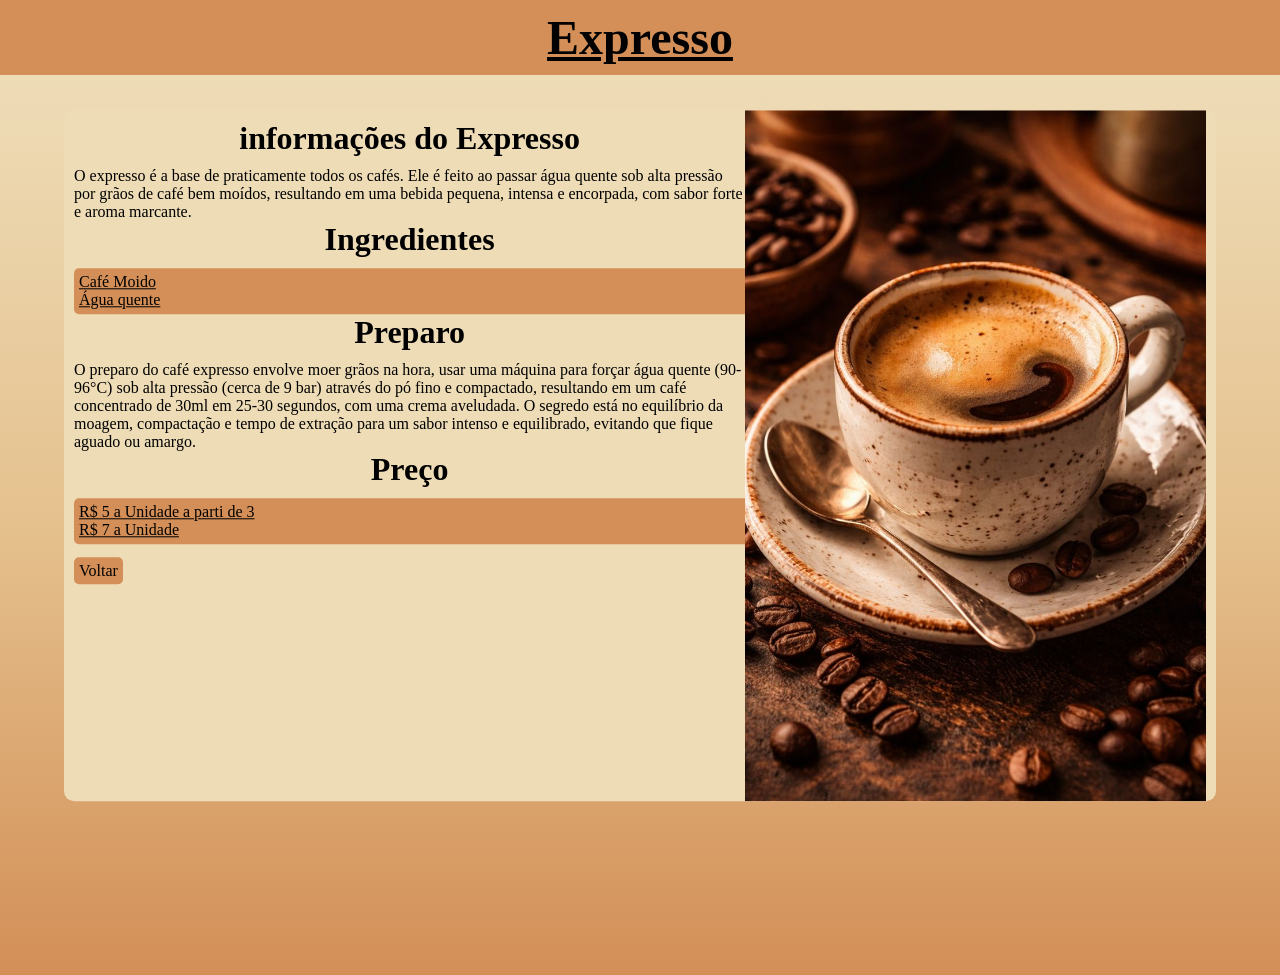
==== expresso.html @ 52b8bcb9 "quase finalizei uma das pags de cafe" ====
<!DOCTYPE html>
<html lang="en">
<head>
    <meta charset="UTF-8">
    <meta name="viewport" content="width=device-width, initial-scale=1.0">
    <title>Document</title>
    <link rel="stylesheet" href="estilos/expresso.css">
    <link rel="stylesheet" href="estilos/expresso-MQ.css">
    
</head>
<body>
    <header>
        <h1>Expresso</h1>
    </header>

    <main>
        <section id="detalhe-cafe">
            <div class="img-cafe">
                <img src="imagens/cafe-expresso.jpeg" alt="Café Expresso">
                
            </div>
            <div class="info-cafe">
                <h2>informações do Expresso</h2>

                <p>O expresso é a base de praticamente todos os cafés. Ele é feito ao passar água quente sob alta pressão por grãos de café bem moídos, resultando em uma bebida pequena, intensa e encorpada, com sabor forte e aroma marcante.</p>

                <h2>Ingredientes</h2>

                    <ul>
                        <li>Café Moido</li>
                        <li>Água quente</li>
                    </ul>

                <h2>Preparo</h2>

                <p>O preparo do café expresso envolve moer grãos na hora, usar uma máquina para forçar água quente (90-96°C) sob alta pressão (cerca de 9 bar) através do pó fino e compactado, resultando em um café concentrado de 30ml em 25-30 segundos, com uma crema aveludada. O segredo está no equilíbrio da moagem, compactação e tempo de extração para um sabor intenso e equilibrado, evitando que fique aguado ou amargo. </p>

                <h2>Preço</h2>

                <ul>
                    <li>R$ 5 a Unidade a parti de 3</li>
                    <li>R$ 7 a Unidade</li>
                </ul> <br>

                <a href="index.html">Voltar</a>

            </div>
            
            
        </section>
    </main>
</body>
</html>
---- estilos/expresso.css ----
@charset "UTF-8";
/*Estilos Globais*/
/*Paleta de Cores:
    #EEDCB7-bege claro
    #E5C18E-bege escuro
    #D38F57-laranja claro
*/
*{
    margin: 0px;
    padding: 0px;
    box-sizing: border-box;
    font-family:Georgia, 'Times New Roman', Times, serif;
}
body, html{
    height: 100%;
    width: 100%;
}
header{
    background-color: #D38F57;
    text-align: center;
    font-size: 1.5em;
    padding: 10px;
    text-decoration: underline;
}

main{
    min-height: 100vh;
    background-color: #E5C18E;
}


section#detalhe-cafe{
    width: 90vw;
    margin: auto;
    background-color: #EEDCB7;
    border-radius: 0px 0px 10px 10;
    overflow: hidden;
}

div.img-cafe{
    width: 100%;
}

div.img-cafe img{
    width: 100%;
    height: auto;
    display: block;
}


section#detalhe-cafe > div.info-cafe{
    display: block;
    padding: 10px;
}

div.info-cafe h2{
    text-align: center;
    font-size: 2em;
    margin-bottom: 10px;
}

div.info-cafe ul{
    list-style: none;
    background-color: #D38F57;
    padding: 5px;
    border-radius: 5px;
    text-decoration: underline;
}

a{
    color: black;
    background-color: #D38F57;
    text-decoration: none;
    padding: 5px;
    border-radius: 5px;
}
a:hover{
    background-color:  #d38f57b4;
    transition: 0.7s;
}
---- estilos/expresso-MQ.css ----
@charset "UTF-8";
/*Media Queries*/

@media screen and (min-width:600px) {
    main{
        background: linear-gradient(#EEDCB7, #E5C18E, #D38F57);
        position: relative;
    }

    section#detalhe-cafe{
       position: absolute;
         top: 50%;
        left: 50%;
        transform: translate(-50%, -60%);
        border-radius: 10px;
        overflow: hidden;
    }

    section#detalhe-cafe > div.img-cafe{
        float: left;
        width: 40%;
        height: 100%;
        margin-right: 10px;
    }

    section#detalhe > div.info-cafe{
        float: right;
        width: 60%;
        height: 100%;
        padding: 20px;
    }

}

@media screen and (min-width:1200px) {
    main{
        background: linear-gradient(#EEDCB7, #E5C18E, #D38F57);
        position: relative;
    }

    section#detalhe-cafe{
       position: absolute;
         top: 50%;
        left: 50%;
        transform: translate(-50%, -60%);
        border-radius: 10px;
        overflow: hidden;
    }

    section#detalhe-cafe > div.img-cafe{
        float: right;
        width: 40%;
        height: 100%;
        margin-right: 10px;
        
    }

    section#detalhe > div.info-cafe{
        float: left;
        width: 60%;
        height: 100%;
        padding: 20px;
    }

}
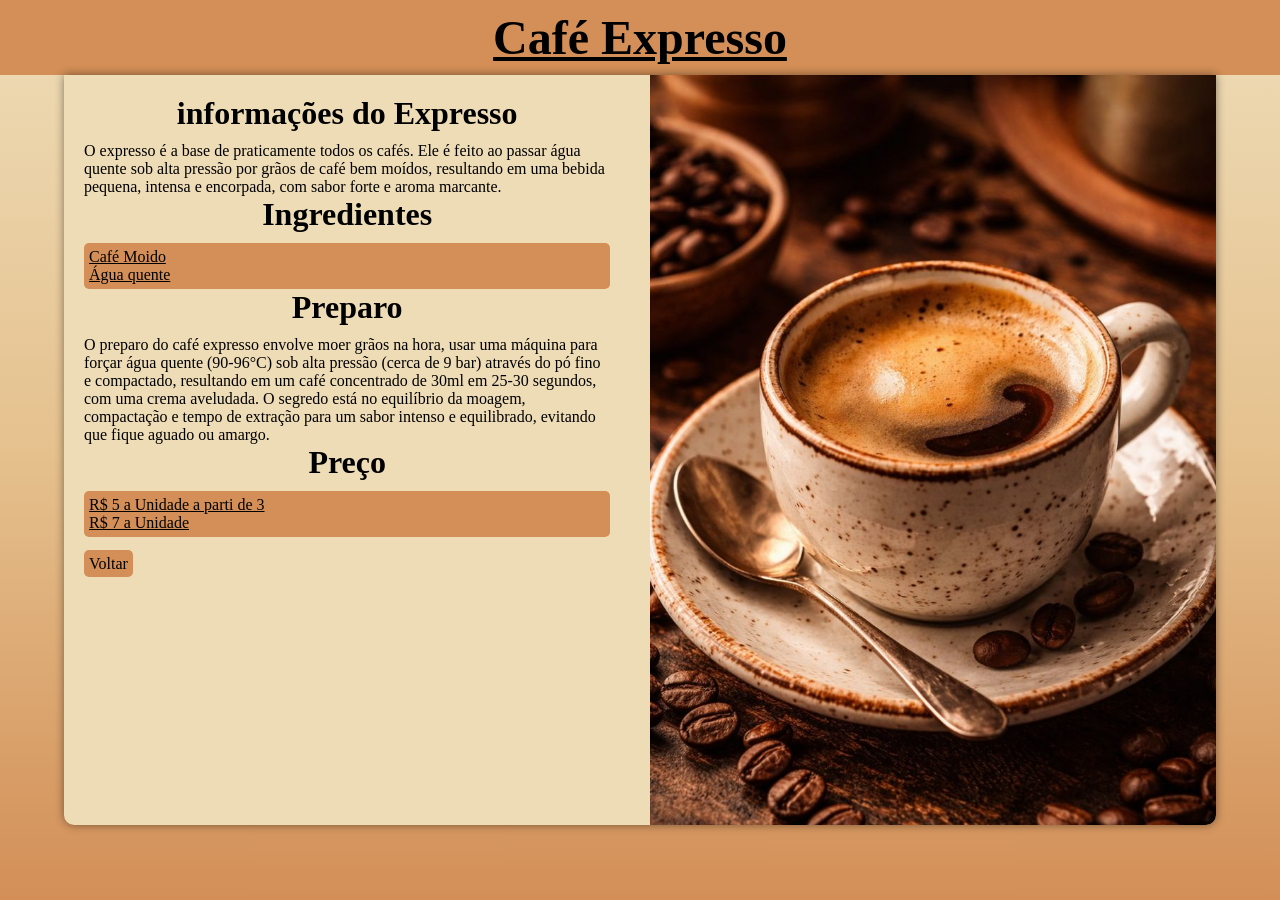
==== commit 8b55e9b8: "finalizei o projeto" ====
--- a/expresso.html
+++ b/expresso.html
@@ -1,16 +1,17 @@
 <!DOCTYPE html>
-<html lang="en">
+<html lang="pt-br">
 <head>
     <meta charset="UTF-8">
     <meta name="viewport" content="width=device-width, initial-scale=1.0">
-    <title>Document</title>
-    <link rel="stylesheet" href="estilos/expresso.css">
-    <link rel="stylesheet" href="estilos/expresso-MQ.css">
+    <title>Café Expresso</title>
+    <link rel="stylesheet" href="estilos/cards.css">
+    <link rel="stylesheet" href="estilos/cardsMQ.css">
+    <link rel="shortcut icon" href="imagens/logo-cafe.jpeg" type="image/x-icon">
     
 </head>
 <body>
     <header>
-        <h1>Expresso</h1>
+        <h1>Café Expresso</h1>
     </header>
 
     <main>
--- a/estilos/cards.css
+++ b/estilos/cards.css
@@ -0,0 +1,76 @@
+@charset "UTF-8";
+/*Estilos Globais*/
+/*Paleta de Cores:
+    #EEDCB7-bege claro
+    #E5C18E-bege escuro
+    #D38F57-laranja claro
+*/
+*{
+    margin: 0px;
+    padding: 0px;
+    box-sizing: border-box;
+    font-family:Georgia, 'Times New Roman', Times, serif;
+}
+body, html{
+    height: 100%;
+    width: 100%;
+    background-color: #E5C18E;
+}
+header{
+    background-color: #D38F57;
+    text-align: center;
+    font-size: 1.5em;
+    padding: 10px;
+    text-decoration: underline;
+}
+
+section#detalhe-cafe{
+    width: 90vw;
+    margin: auto;
+    background-color: #EEDCB7;
+    border-radius: 0px 0px 10px 10px;
+    box-shadow: 0px 0px 10px rgba(0, 0, 0, 0.459);
+    overflow: hidden;
+}
+
+div.img-cafe{
+    width: 100%;
+}
+
+div.img-cafe img{
+    width: 100%;
+    height: auto;
+    display: block;
+}
+
+
+section#detalhe-cafe > div.info-cafe{
+    display: block;
+    padding: 10px;
+}
+
+div.info-cafe h2{
+    text-align: center;
+    font-size: 2em;
+    margin-bottom: 10px;
+}
+
+div.info-cafe ul{
+    list-style: none;
+    background-color: #D38F57;
+    padding: 5px;
+    border-radius: 5px;
+    text-decoration: underline;
+}
+
+a{
+    color: black;
+    background-color: #D38F57;
+    text-decoration: none;
+    padding: 5px;
+    border-radius: 5px;
+}
+a:hover{
+    background-color:  #d38f57b4;
+    transition: 0.7s;
+}
--- a/estilos/cardsMQ.css
+++ b/estilos/cardsMQ.css
@@ -0,0 +1,64 @@
+@charset "UTF-8";
+/*Media Queries*/
+
+@media screen and (min-width:600px) {
+    body{
+        background: linear-gradient(#EEDCB7, #E5C18E, #D38F57);
+    }
+
+    section#detalhe-cafe{
+        display: flex;
+        gap: 10px;
+        align-items: flex-start;
+
+        border-radius: 10px;
+        margin: auto;
+        border-radius: 0px 0px 10px 10px;
+    }
+
+    section#detalhe-cafe > div.img-cafe{
+        width:40%;
+    }
+
+    section#detalhe-cafe > div.info-cafe{
+        padding: 20px;
+        width: 60%;
+    }
+
+}
+
+@media screen and (min-width:1200px) {
+
+    body{
+        background: linear-gradient(#EEDCB7, #E5C18E, #D38F57);
+    }
+
+    section#detalhe-cafe{
+        display: flex;
+        flex-direction: row-reverse;
+        gap: 20px;
+
+        border-radius: 10px;
+        margin: auto;
+        border-radius: 0px 0px 10px 10px;
+    }
+
+    section#detalhe-cafe > div.img-cafe{
+        width:50%;
+        max-height: 750px;
+        overflow: hidden;
+        
+    }
+
+    section#detalhe-cafe > div.img-cafe img{
+        width: 100%;
+        height: 100%;
+        object-fit: cover;
+        display: block;
+    }
+
+    section#detalhe-cafe > div.info-cafe{
+        padding: 20px;
+        width: 50%;
+    }
+}
